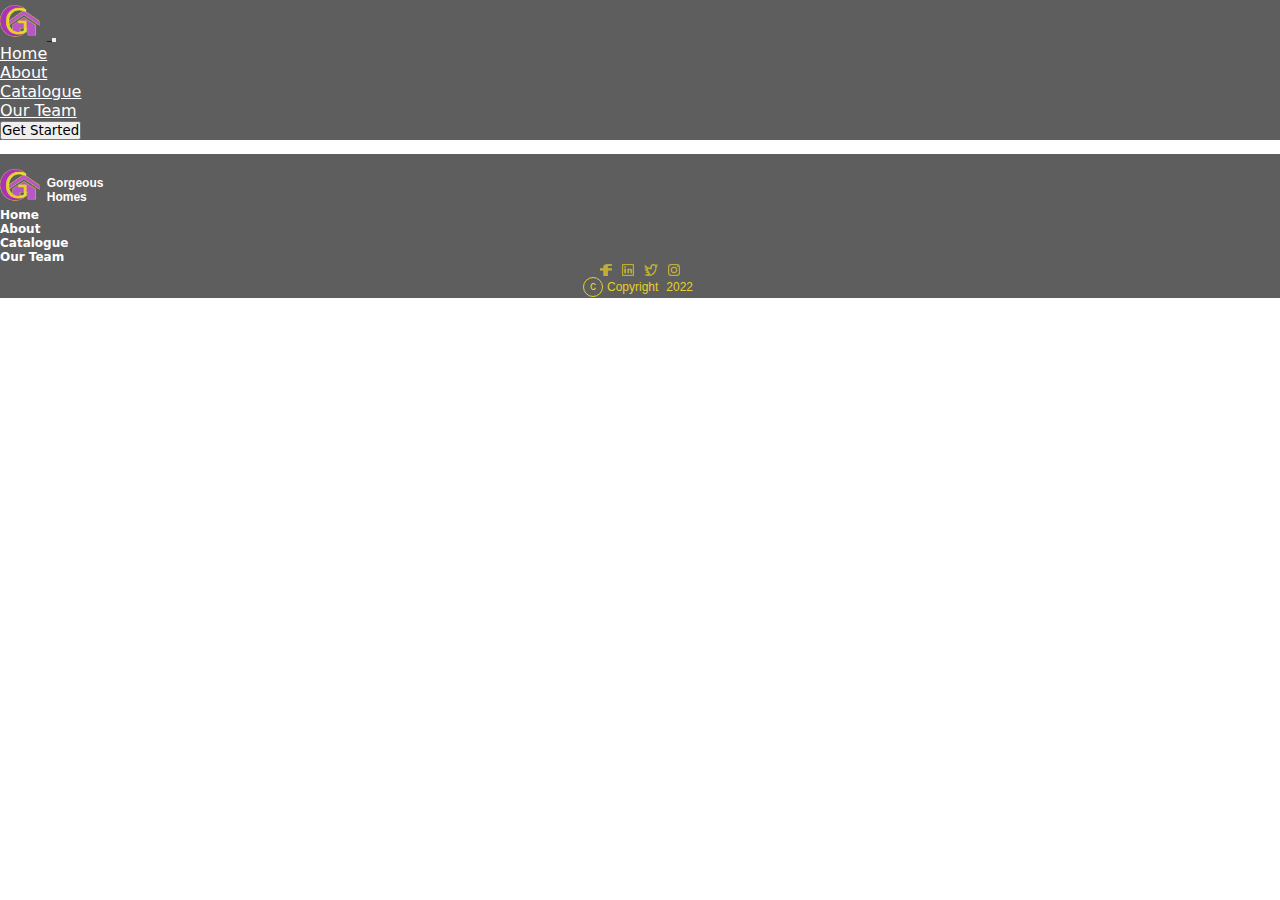
==== about.html @ a703b862 "Week 10 task is all about building a functional responsive website wit Bootstrap" ====
<!DOCTYPE html>
<html lang="en">
<head>
    <meta charset="UTF-8">
    <meta http-equiv="X-UA-Compatible" content="IE=edge">
    <meta name="viewport" content="width=device-width, initial-scale=1.0">
    <title>About Us Page</title>
    <link rel="shortcut icon" href="./images/My logo1.png" type="image/x-icon">
    <link href="https://cdn.jsdelivr.net/npm/bootstrap@5.2.2/dist/css/bootstrap.min.css" 
    rel="stylesheet" integrity="sha384-Zenh87qX5JnK2Jl0vWa8Ck2rdkQ2Bzep5IDxbcnCeuOxjzrPF/et3URy9Bv1WTRi" 
    crossorigin="anonymous">
    <link rel="stylesheet" href="style.css">
</head>
<body>

    <nav class="navbar navbar-expand-md fixed-top">
        <div class="container-fluid">
            <a class="navbar-brand" href="./index.html">
                <img src="./images/My logo1.png" alt="Website Logo">
            </a>
            <button class="navbar-toggler" type="button" data-bs-toggle="collapse" data-bs-target="#navbarMenu" aria-controls="navbarMenu" aria-expanded="false" aria-label="Toggle navigation">
                <span class="navbar-toggler-icon"></span>
            </button>
    
            <div class="collapse navbar-collapse text-center " id="navbarMenu">
                <ul class=" nav navbar-nav justify-content-center mx-auto ">
                    <li class="nav-item">
                        <a class="nav-link" data-value="home" href="./index.html">Home</a>
                    </li>
                    <li class="nav-item">
                        <a class="nav-link active" aria-current="page" data-value="about" href="./about.html">About</a>
                    </li>
                    <li class="nav-item">
                        <a class="nav-link" data-value="catalogue" href="./catalogue.html">Catalogue</a>
                    </li>
                    <li class="nav-item">
                        <a class="nav-link" data-value="team" href="./team.html">Our Team</a>
                    </li>
                </ul>
                <button class="btn btn-md btn-primary">Get Started</button>
            </div>
        </div>
    </nav>
    


    <footer class="container-fluid">
        <div class="row text-center">
            <div class="col-lg-1 mt-1">
                <a class="navbar-brand" href="./index.html" id="footer-logo">
                    <img src="./images/My logo1.png" alt="Website Logo">
                    <span>Gorgeous Homes</span>
                </a>
            </div>
            <div class="col-lg-4 col-sm-6 mt-1">
                <h6 class="footer-link"><a href="./index.html">Home</a></h6>
                <h6 class="footer-link"><a href="./about.html">About</a></h6>
            </div>
            <div class="col-lg-4 col-sm-6 mt-1">
                <h6 class="footer-link"><a href="./catalogue.html">Catalogue</a></h6>
                <h6 class="footer-link"><a href="./team.html">Our Team</a></h6>
            </div>
            <div class="col-lg-3 social-icons mt-1">
                <img src="./images/Vector.png" alt="Facebook-logo" href="#">
                <img src="./images/Vector-2.png" alt="Linkedin-logo" href="#">
                <img src="./images/Vector-1.png" alt="Twitter-logo" href="#">
                <img src="./images/Vector-4.png" alt="Instagram-logo" href="#">
            </div>
        </div>
        <div class="copyright mt-2">
            <div id="copy-logo">
                <span>c</span>
            </div>
            <span>Copyright</span>
            <span>2022</span>
        </div>
    </footer>

    <script src="https://cdn.jsdelivr.net/npm/bootstrap@5.2.2/dist/js/bootstrap.bundle.min.js" 
        integrity="sha384-OERcA2EqjJCMA+/3y+gxIOqMEjwtxJY7qPCqsdltbNJuaOe923+mo//f6V8Qbsw3" 
        crossorigin="anonymous">
    </script>
    <script type="text/javascript" src="./main.js"></script>
</body>
</html>
---- style.css ----
* {
    margin: 0;
    padding: 0;
    box-sizing: border-box;
    font-family: system-ui, -apple-system, BlinkMacSystemFont, 'Segoe UI', Roboto, Oxygen, Ubuntu, Cantarell, 'Open Sans', 'Helvetica Neue', sans-serif;
}

.header {
    background-image: url('./images/Home1.jpeg');
    background-attachment: fixed;
    background-position: cover;
    background-size: cover;
    height: 375px;
}

.overlay{
    position: absolute;
    height: 100%;
    width: 100%;
    left: 0;
    top: 0;
    background: rgba(244, 244, 244, 0.65);
}

#carouselImageCaptions {
    margin-top: 65px;
}

.carousel-item img {
    margin-top: 18px;
    width: 320px;
    height: 340px;
} 
.navbar-brand img {
    height: 40px;
    margin-left: -8px;
    cursor: pointer;
}

.navbar {
    background: #424242d9;
}

.nav-link {
    color: #fff;
    font-size: 16px;
    font-weight: 500;
    cursor: pointer;
}

.nav-link :hover,
.nav-item :hover {
    background: #E5D129;
    color: #B856C7E5;
    border-radius: 6px;
}

.top-btn {
    font-weight: 600;
    transition: width 3s;
    transition-delay: 2s;
}

.top-btn:hover {
    background: #fff;
    color: blue;
    width: 100px;
}

.home-infoContainer {
    margin-top: 30px;
}

.carousel-caption h5 {
    font-size: 16px;
    text-transform: capitalize;
    margin-top: 10px;
}

.col-infoSection {
   display: grid;
}

.home-infoImage {
    display: block;
    width: 100%;
    height: 100%;
    align-items: center;
    justify-content: center;
}

source[srcset^="./images/"] {
    max-width: 100% ;
    height: 100%;
    margin: auto 0;
    object-fit: cover; 
    object-position: center;
    border-radius: 6px;
}


.home-infoHeading span {
    font-style: italic;
    -webkit-text-stroke: 1px #B856C7;
    -webkit-text-fill-color: #fff;
}

.home-infoText {
    width: 70%;
    margin: auto;
    font-size: 16px;
    font-weight: 500;
    opacity: .8;
}

.home-infoBtn {
    width: 50%;
    margin: auto;
    background: #B856C7E5;
    border-color: #B856C7E5;
    font-weight: 500;
}

.home-image {
    margin-top: 15px;
}

#expect-section {
    background-image: linear-gradient(#b856c7aa 40%, #42424278 60%);
    margin-top: 30px;
    padding-bottom: 15px;
    padding-top: 15px;
}

.expect-card {
    margin-top: 15px;
    transition: width 5s;
    transition-delay: 1s;
}

.expect-card:hover {
    width: 250px;
    cursor: pointer;
}
.card-body > img {
    height: 70px;
    margin-top: 10px;
}

.cardBtn {
    background: transparent;
    color: #B856C7;
    border-color: #B856C7E5;
    font-weight: 500;
}

.cardBtn:hover {
    background: #B856C7E5;
    border-color: #B856C7E5;
    color: #fff;
}

.loan-section {
    margin-top: 30px;
}

.loanImage-section img {
    width: 100%;
    height: 100%;
}

.loan-info {
    display: flex;
    justify-content: center;
    align-items: center;
}

footer {
    background: #424242d9;
    margin-top: 14px;
}

#footer-logo {
    position: relative;
}

#footer-logo span {
    position: absolute;
    font-family: 'Segoe UI', Tahoma, Geneva, Verdana, sans-serif;
    font-size: 12px;
    font-weight: 600;
    color: #fff;
    margin-top: 12px;
}

.row {
    padding-top: 10px;
}

.footer-link {
    font-family: 'Segoe UI', Tahoma, Geneva, Verdana, sans-serif;
    font-size: 12px;
    font-weight: 600;
}

.footer-link:hover {
    transform: rotate(-12deg);
}

.footer-link a {
    text-decoration: none;
    color: #fff;
}

.footer-link a:hover {
    color: #E5D129 !important;
}

.social-icons {
    display: flex;
    justify-content: center;
    align-items: center;
}
.social-icons img {
    height: 12px;
    margin: auto 5px;
    opacity: .7;
}

.copyright {
    display: flex;
    justify-content: center;
    align-items: center;
}

.copyright span {
    font-family: 'Segoe UI', Tahoma, Geneva, Verdana, sans-serif;
    font-size: 12px;
    font-weight: 450;
    color: #E5D129;
    padding: 4px;
}

#copy-logo {
    width: 20px;
    height: 20px;
    display: flex;
    justify-content: center;
    align-items: center;
    border: 1px solid #E5D129;
    border-radius: 50%;
}

#copy-logo span {
    font-family: 'Segoe UI', Tahoma, Geneva, Verdana, sans-serif;
    font-weight: 500;
    margin-top: -2px;
}



@media only screen and (min-width:780px) {
    .header {
        background-image: url('./images/Home1.jpeg');
        background-attachment: fixed;
        background-position: cover;
        background-size: cover;
        height: 500px;
    }

    .overlay{
        position: absolute;
        height: 98%;
        width: 100%;
        left: 0;
        top: 0;
        background: rgba(244, 244, 244, 0.65);
    }
    
    #carouselImageCaptions {
        margin-top: 65px;
    }
    
    .carousel-item img {
        margin-top: 50px;
        width: 550px;
        height: 400px;
    }
    
    .home-infoSection {
        display: flex;
        justify-content: center;
        align-items: center;
    }

    .home-infoHeading {
        width: 90%;
        margin: auto;
        font-family: 'Lucida Sans', 'Lucida Sans Regular', 'Lucida Grande', 'Lucida Sans Unicode', Geneva, Verdana, sans-serif;
        font-size: 28px;
        font-weight: 600;
        color: #B856C7E5;
    }

    .home-infoText {
        width: 50%;
        margin: auto;
        font-family: system-ui, -apple-system, BlinkMacSystemFont, 'Segoe UI', Roboto, Oxygen, Ubuntu, Cantarell, 'Open Sans', 'Helvetica Neue', sans-serif;
        font-size: 16px;
        font-weight: 500;
        opacity: .8;
    }

    .home-infoBtn {
        width: 24%;
        margin: auto;
        background: #B856C7E5;
        border-color: #B856C7E5;
        font-family: system-ui, -apple-system, BlinkMacSystemFont, 'Segoe UI', Roboto, Oxygen, Ubuntu, Cantarell, 'Open Sans', 'Helvetica Neue', sans-serif;
        font-weight: 500;
    }

    .home-image {
        margin-top: 0;
    }

    #expect-section {
        margin-top: 30px;
        padding-bottom: 15px;
        padding-top: 15px;
    }
}
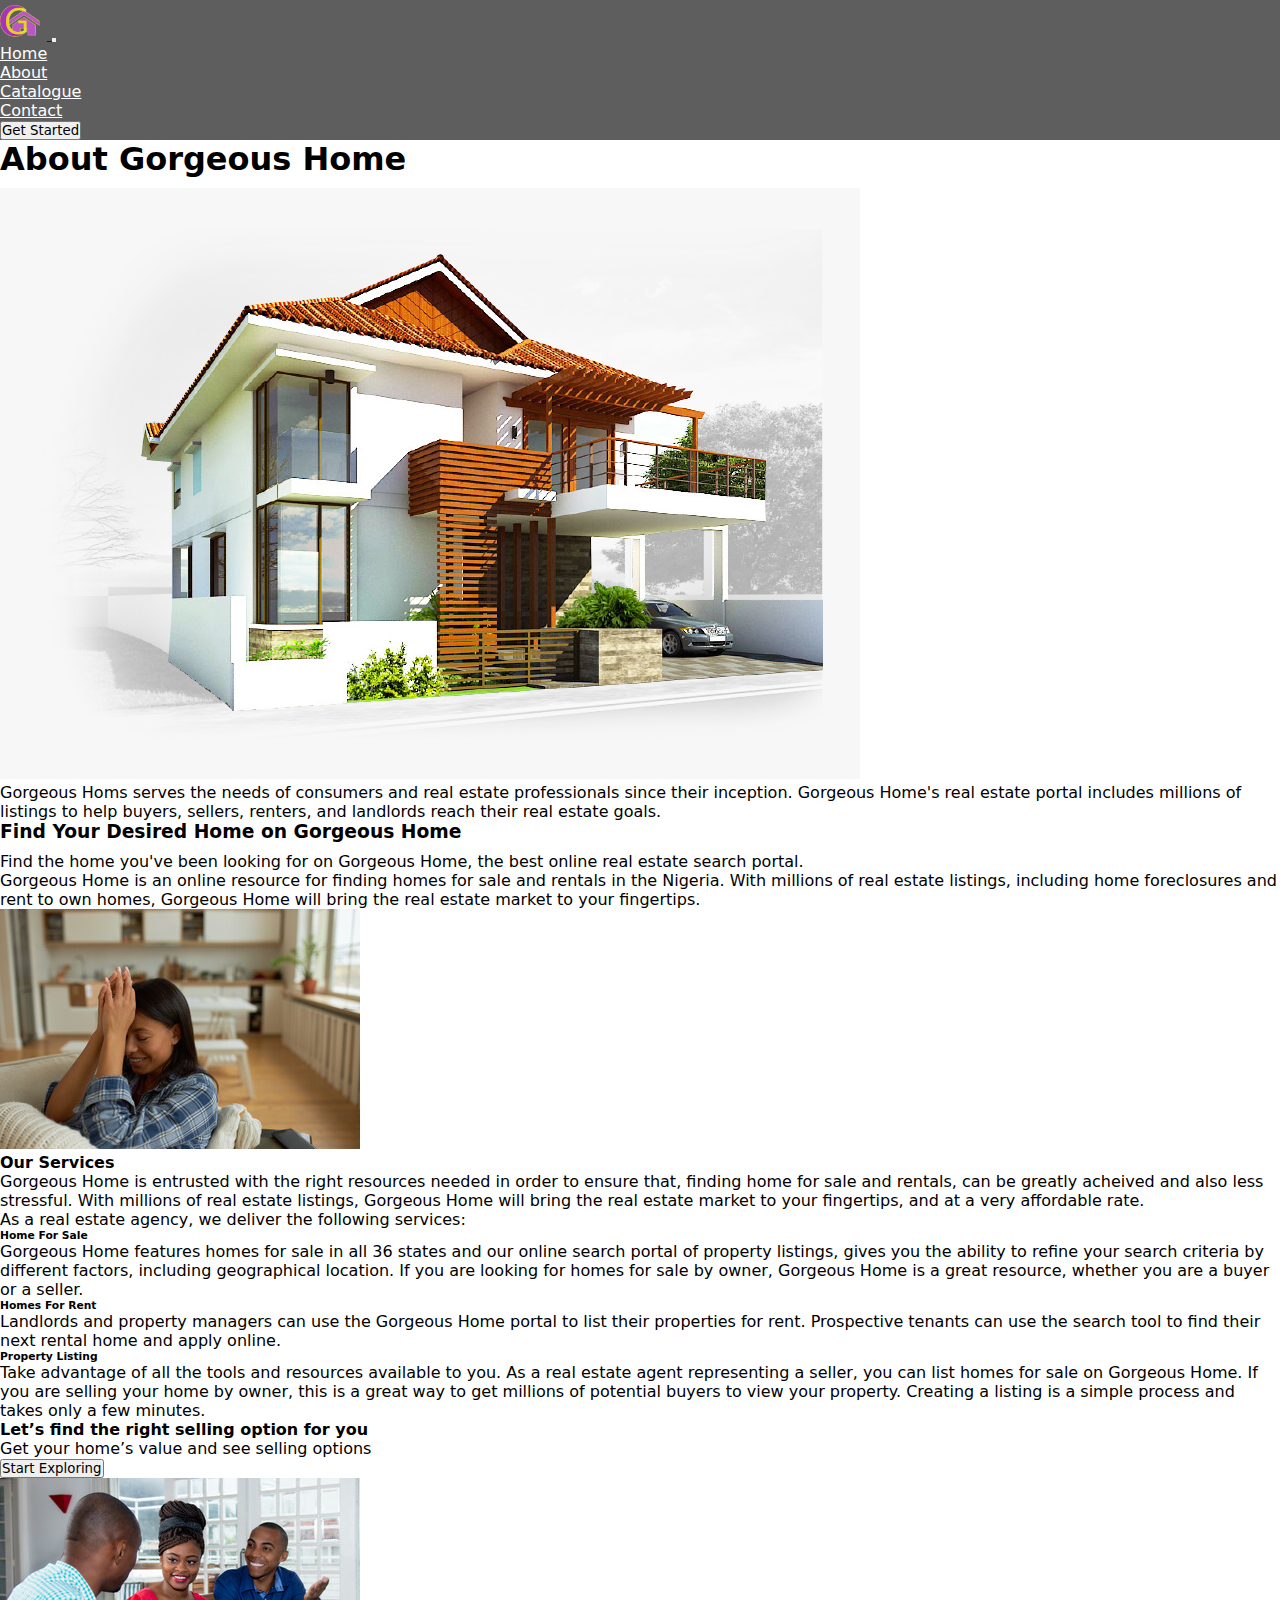
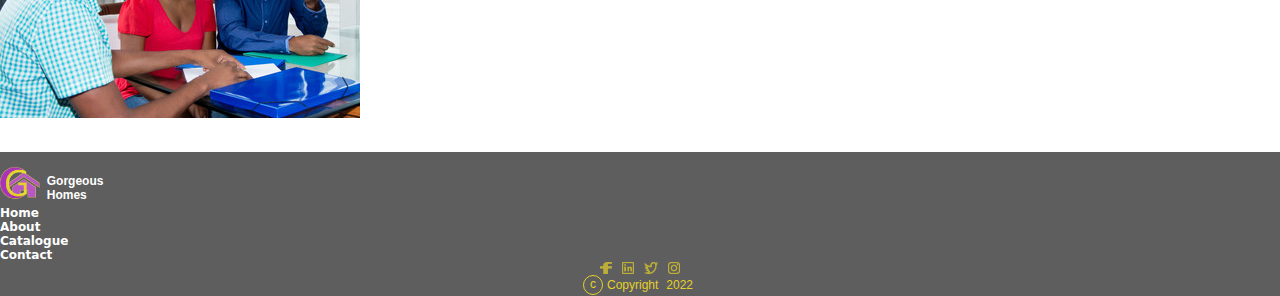
==== commit 5d2b5343: "updated catalogue file" ====
--- a/about.html
+++ b/about.html
@@ -34,7 +34,7 @@
                         <a class="nav-link" data-value="catalogue" href="./catalogue.html">Catalogue</a>
                     </li>
                     <li class="nav-item">
-                        <a class="nav-link" data-value="team" href="./team.html">Our Team</a>
+                        <a class="nav-link" data-value="contact" href="./contact.html">Contact</a>
                     </li>
                 </ul>
                 <button class="btn btn-md btn-primary">Get Started</button>
@@ -42,8 +42,94 @@
         </div>
     </nav>
     
+    <!---------------------------------------------------Aboout Info Section-------------------------->
 
 
+    <section class="container">
+        <h1 class="about-head">About Gorgeous Home</h1>
+        <div class="row">
+            <div class="col-md-7 about-image">
+                <img src="./images/House7.png" alt="A beautiful one storey building">
+            </div>
+            <div class="col-md-5">
+                <p class="about-textInfo">
+                    Gorgeous Homs serves the needs of consumers and real estate professionals since their inception. Gorgeous Home's real estate portal includes millions of listings to help buyers, sellers, renters, and landlords reach their real estate goals.
+                </p>
+            </div>
+        </div>
+    </section>
+    <article class="container-fluid">
+        <h3>Find Your Desired Home on Gorgeous Home</h3>
+        <div class="row">
+            <div class="col-md-6">
+                <p>
+                    Find the home you've been looking for on Gorgeous Home, the best online real estate search portal. <br>
+                    Gorgeous Home is an online resource for finding homes for sale and rentals in the Nigeria. 
+                    With millions of real estate listings, including home foreclosures and rent to own homes, 
+                    Gorgeous Home will bring the real estate market to your fingertips.
+                </p>
+            </div>
+            <div class="col-md-6">
+                <picture>
+                    <img src="./images/House11.jpg" alt=" Image of a sitting room">
+                </picture>
+            </div>
+        </div>
+    </article>
+
+    <!-----------------------------------------------------Service Section------------------->
+
+    <div class="service">
+        <h4>Our Services</h4>
+        <p>
+            Gorgeous Home is entrusted with the right resources needed in order to ensure that,
+            finding home for sale and rentals, can be greatly acheived and also less stressful.
+            With millions of real estate listings, Gorgeous Home will bring the real estate market to your fingertips, 
+            and at a very affordable rate. <br>
+
+            As a real estate agency, we deliver the following services:
+        </p>
+        <div class="service-type">
+            <div class="forSale">
+                <h6>Home For Sale</h6>
+                <p>
+                    Gorgeous Home features homes for sale in all 36 states and our online search portal of property listings, 
+                    gives you the ability to refine your search criteria by different factors, including geographical location. 
+                    If you are looking for homes for sale by owner, Gorgeous Home is a great resource, whether you are a buyer or a seller.
+                </p>
+            </div>
+            <div class="forRent">
+                <h6>Homes For Rent</h6>
+                <p>
+                    Landlords and property managers can use the Gorgeous Home portal to list their properties for rent. 
+                    Prospective tenants can use the search tool to find their next rental home and apply online.
+                </p>
+            </div>
+            <div class="list-property">
+                <h6>Property Listing</h6>
+                <p>
+                    Take advantage of all the tools and resources available to you. 
+                    As a real estate agent representing a seller, you can list homes for sale on Gorgeous Home. 
+                    If you are selling your home by owner, this is a great way to get millions of potential buyers to view your property. 
+                    Creating a listing is a simple process and takes only a few minutes.
+                </p>
+            </div>
+        </div>
+    </div>
+
+    <!---------------------------------------Selling Option Section------------------>
+
+
+    <div class="container">
+        <div class="selling-info">
+            <h4>Let’s find the right selling option for you</h4>
+            <span>Get your home’s value and see selling options</span> <br>
+            <button class="btn btn-primary">Start Exploring</button>
+        </div>
+        <div class="selling-image">
+            <img src="./images/own a house.jpg" alt="Image of people discussing">
+        </div>
+    </div>
     <footer class="container-fluid">
         <div class="row text-center">
             <div class="col-lg-1 mt-1">
@@ -58,7 +144,7 @@
             </div>
             <div class="col-lg-4 col-sm-6 mt-1">
                 <h6 class="footer-link"><a href="./catalogue.html">Catalogue</a></h6>
-                <h6 class="footer-link"><a href="./team.html">Our Team</a></h6>
+                <h6 class="footer-link"><a href="./contact.html">Contact</a></h6>
             </div>
             <div class="col-lg-3 social-icons mt-1">
                 <img src="./images/Vector.png" alt="Facebook-logo" href="#">
@@ -80,6 +166,5 @@
         integrity="sha384-OERcA2EqjJCMA+/3y+gxIOqMEjwtxJY7qPCqsdltbNJuaOe923+mo//f6V8Qbsw3" 
         crossorigin="anonymous">
     </script>
-    <script type="text/javascript" src="./main.js"></script>
 </body>
 </html>--- a/style.css
+++ b/style.css
@@ -6,6 +6,7 @@
 }
 
 .header {
+    position: relative;
     background-image: url('./images/Home1.jpeg');
     background-attachment: fixed;
     background-position: cover;
@@ -77,10 +78,6 @@
     margin-top: 10px;
 }
 
-.col-infoSection {
-   display: grid;
-}
-
 .home-infoImage {
     display: block;
     width: 100%;
@@ -173,11 +170,39 @@
     display: flex;
     justify-content: center;
     align-items: center;
+    margin-top: 15px;
+}
+
+.home-loanInfo {
+    margin: auto 30px;
+}
+
+.loanBtn {
+    background: #B856C7E5;
+    border-color: #B856C7E5;
+    font-weight: 500;
+}
+
+
+.apartment {
+    font-size: 13px;
+    text-align: left;
+    margin-top: 5px;
+}
+
+.price {
+    font-size: 13px;
+    margin-top:5px;
+}
+
+.location {
+    font-size: 12px;
+    margin-top: -12px;
 }
 
 footer {
     background: #424242d9;
-    margin-top: 14px;
+    margin-top: 30px;
 }
 
 #footer-logo {
@@ -258,35 +283,105 @@
 }
 
 
-
-@media only screen and (min-width:780px) {
-    .header {
-        background-image: url('./images/Home1.jpeg');
-        background-attachment: fixed;
-        background-position: cover;
-        background-size: cover;
-        height: 500px;
-    }
-
-    .overlay{
-        position: absolute;
-        height: 98%;
-        width: 100%;
-        left: 0;
-        top: 0;
-        background: rgba(244, 244, 244, 0.65);
-    }
+/* ------------------------Catalogue CSS----------------------------------------*/
+
+@media screen and (max-width: 567px) {
+    .cat-card:not(:first-child) {
+        display: none;
+    }
+}
+
+
+.search-section {
+    position: relative;
+    background-image: url('./images/kitchen.jpg');
+    background-attachment: fixed;
+    background-position: cover;
+    background-size: cover;
+    height: 370px;
+}
+
+form {
+    position: absolute;
+    top: 50%;
+    left: 50%;
+    width: 90%;
+    transform: translate(-50%, -50%);
+}
+
+form > input {
+    width: 100%;
+    height: 36px;
+    text-align: center;
+    border: none;
+    border-radius: 8px;
+}
+
+form img {
+    position: absolute;
+    height: 14px;
+    right: 15px;
+    top: 12px;
+    opacity: .4;
+}
+
+.available-section {
+    margin-top: 20px;
+}
+.card-image {
+    display: flex;
+    justify-content: center;
+    align-items: center;
+}
+
+.card-image img {
+    max-width: 100%;
+    max-height: 100%;
+    object-fit: cover;
+}
+
+.rental-section {
+    margin: auto 20px;
+    margin-top: 20px;
+}
+
+.rent-cardWhole {
+    border: 2px solid rgba(128, 128, 128, 0.336);
+    border-radius: 15px;
+    margin-top: 10px;
+}
+
+.higher-rental,
+.lower-rental {
+    margin-top: -5px;
+}
+
+.rent-card {
+    width: 100%;
+    display: grid;
+    justify-content: center;
+    align-items: center;
+}
+
+
+.rent-image img {
+    width: 100%;
+    height: auto;
+    object-fit: cover;
+}
+
+@media only screen and (min-width:576px) {
     
     #carouselImageCaptions {
         margin-top: 65px;
     }
     
     .carousel-item img {
-        margin-top: 50px;
-        width: 550px;
-        height: 400px;
-    }
-    
+        margin-top: 13px;
+        width: 450px;
+        height: 350px;
+    }
+
     .home-infoSection {
         display: flex;
         justify-content: center;
@@ -321,7 +416,7 @@
     }
 
     .home-image {
-        margin-top: 0;
+        margin-top: 20px;
     }
 
     #expect-section {
@@ -329,5 +424,204 @@
         padding-bottom: 15px;
         padding-top: 15px;
     }
-}
-
+
+    .loan-info {
+        display: flex;
+        justify-content: center;
+        align-items: center;
+        margin-top: 20px;
+    }
+
+    .card-wrapper {
+        display: flex;
+    }
+    
+    .cat-card{
+        margin: 0.5em;
+        width: calc(100/3);
+    }
+
+    form > input {
+        width: 100%;
+        height: 42px;
+        text-align: center;
+        border: none;
+        border-radius: 8px;
+    }
+    
+    form img {
+        position: absolute;
+        height: 14px;
+        right: 20px;
+        top: 15px;
+        opacity: .4;
+    }
+
+    .apartment {
+        font-size: 13px;
+        text-align: center;
+    }
+
+    .price {
+        font-size: 13px;
+        text-align: center;
+    }
+
+    .location {
+        font-size: 12px;
+        text-align: center;
+    }
+
+}
+
+@media only screen and (min-width:768px) {
+    
+    #carouselImageCaptions {
+        margin-top: 65px;
+    }
+    
+    .carousel-item img {
+        margin-top: 18px;
+        width: 550px;
+        height: 340px;
+    }
+    
+    .home-infoSection {
+        display: flex;
+        justify-content: center;
+        align-items: center;
+    }
+
+    .home-infoHeading {
+        width: 100%;
+        margin: auto;
+        font-family: 'Lucida Sans', 'Lucida Sans Regular', 'Lucida Grande', 'Lucida Sans Unicode', Geneva, Verdana, sans-serif;
+        font-size: 24px;
+        font-weight: 600;
+        color: #B856C7E5;
+    }
+
+    .home-infoText {
+        width: 70%;
+        margin: auto;
+        font-family: system-ui, -apple-system, BlinkMacSystemFont, 'Segoe UI', Roboto, Oxygen, Ubuntu, Cantarell, 'Open Sans', 'Helvetica Neue', sans-serif;
+        font-size: 16px;
+        font-weight: 500;
+        opacity: .8;
+    }
+
+    .home-infoBtn {
+        width: 50%;
+        margin: auto;
+        background: #B856C7E5;
+        border-color: #B856C7E5;
+        font-family: system-ui, -apple-system, BlinkMacSystemFont, 'Segoe UI', Roboto, Oxygen, Ubuntu, Cantarell, 'Open Sans', 'Helvetica Neue', sans-serif;
+        font-weight: 500;
+    }
+
+    .home-image {
+        margin-top: 0;
+    }
+
+    #expect-section {
+        margin-top: 30px;
+        padding-bottom: 15px;
+        padding-top: 15px;
+    }
+
+    .home-loanInfo {
+        margin: auto 50px;
+    }
+
+    .loan-info {
+        display: flex;
+        justify-content: center;
+        align-items: center;
+        margin-top: 0px;
+    }
+
+    form > input {
+        width: 100%;
+        height: 50px;
+        text-align: center;
+        border: none;
+        border-radius: 8px;
+    }
+    
+    form img {
+        position: absolute;
+        height: 14px;
+        right: 35px;
+        top: 20px;
+        opacity: .4;
+    }
+
+    .rent-card {
+        width: 100%;
+        display: flex;
+        justify-content: center;
+        align-items: center;
+    }
+
+}
+
+@media only screen and (min-width:1024px) {
+    .home-infoHeading {
+        width: 70%;
+        margin: auto;
+        font-family: 'Lucida Sans', 'Lucida Sans Regular', 'Lucida Grande', 'Lucida Sans Unicode', Geneva, Verdana, sans-serif;
+        font-size: 28px;
+        font-weight: 600;
+        color: #B856C7E5;
+    }
+
+    .home-infoText {
+        width: 50%;
+        margin: auto;
+        font-family: system-ui, -apple-system, BlinkMacSystemFont, 'Segoe UI', Roboto, Oxygen, Ubuntu, Cantarell, 'Open Sans', 'Helvetica Neue', sans-serif;
+        font-size: 16px;
+        font-weight: 500;
+        opacity: .8;
+    }
+
+    .home-infoBtn {
+        width: 25%;
+        margin: auto;
+        background: #B856C7E5;
+        border-color: #B856C7E5;
+        font-family: system-ui, -apple-system, BlinkMacSystemFont, 'Segoe UI', Roboto, Oxygen, Ubuntu, Cantarell, 'Open Sans', 'Helvetica Neue', sans-serif;
+        font-weight: 500;
+    }
+
+    
+}
+
+@media only screen and (min-width:1440px) {
+    .home-infoHeading {
+        width: 60%;
+        margin: auto;
+        font-family: 'Lucida Sans', 'Lucida Sans Regular', 'Lucida Grande', 'Lucida Sans Unicode', Geneva, Verdana, sans-serif;
+        font-size: 28px;
+        font-weight: 600;
+        color: #B856C7E5;
+    }
+
+    .home-infoText {
+        width: 40%;
+        margin: auto;
+        font-family: system-ui, -apple-system, BlinkMacSystemFont, 'Segoe UI', Roboto, Oxygen, Ubuntu, Cantarell, 'Open Sans', 'Helvetica Neue', sans-serif;
+        font-size: 16px;
+        font-weight: 500;
+        opacity: .8;
+    }
+
+    .home-infoBtn {
+        width: 25%;
+        margin: auto;
+        background: #B856C7E5;
+        border-color: #B856C7E5;
+        font-family: system-ui, -apple-system, BlinkMacSystemFont, 'Segoe UI', Roboto, Oxygen, Ubuntu, Cantarell, 'Open Sans', 'Helvetica Neue', sans-serif;
+        font-weight: 500;
+    }
+}
+
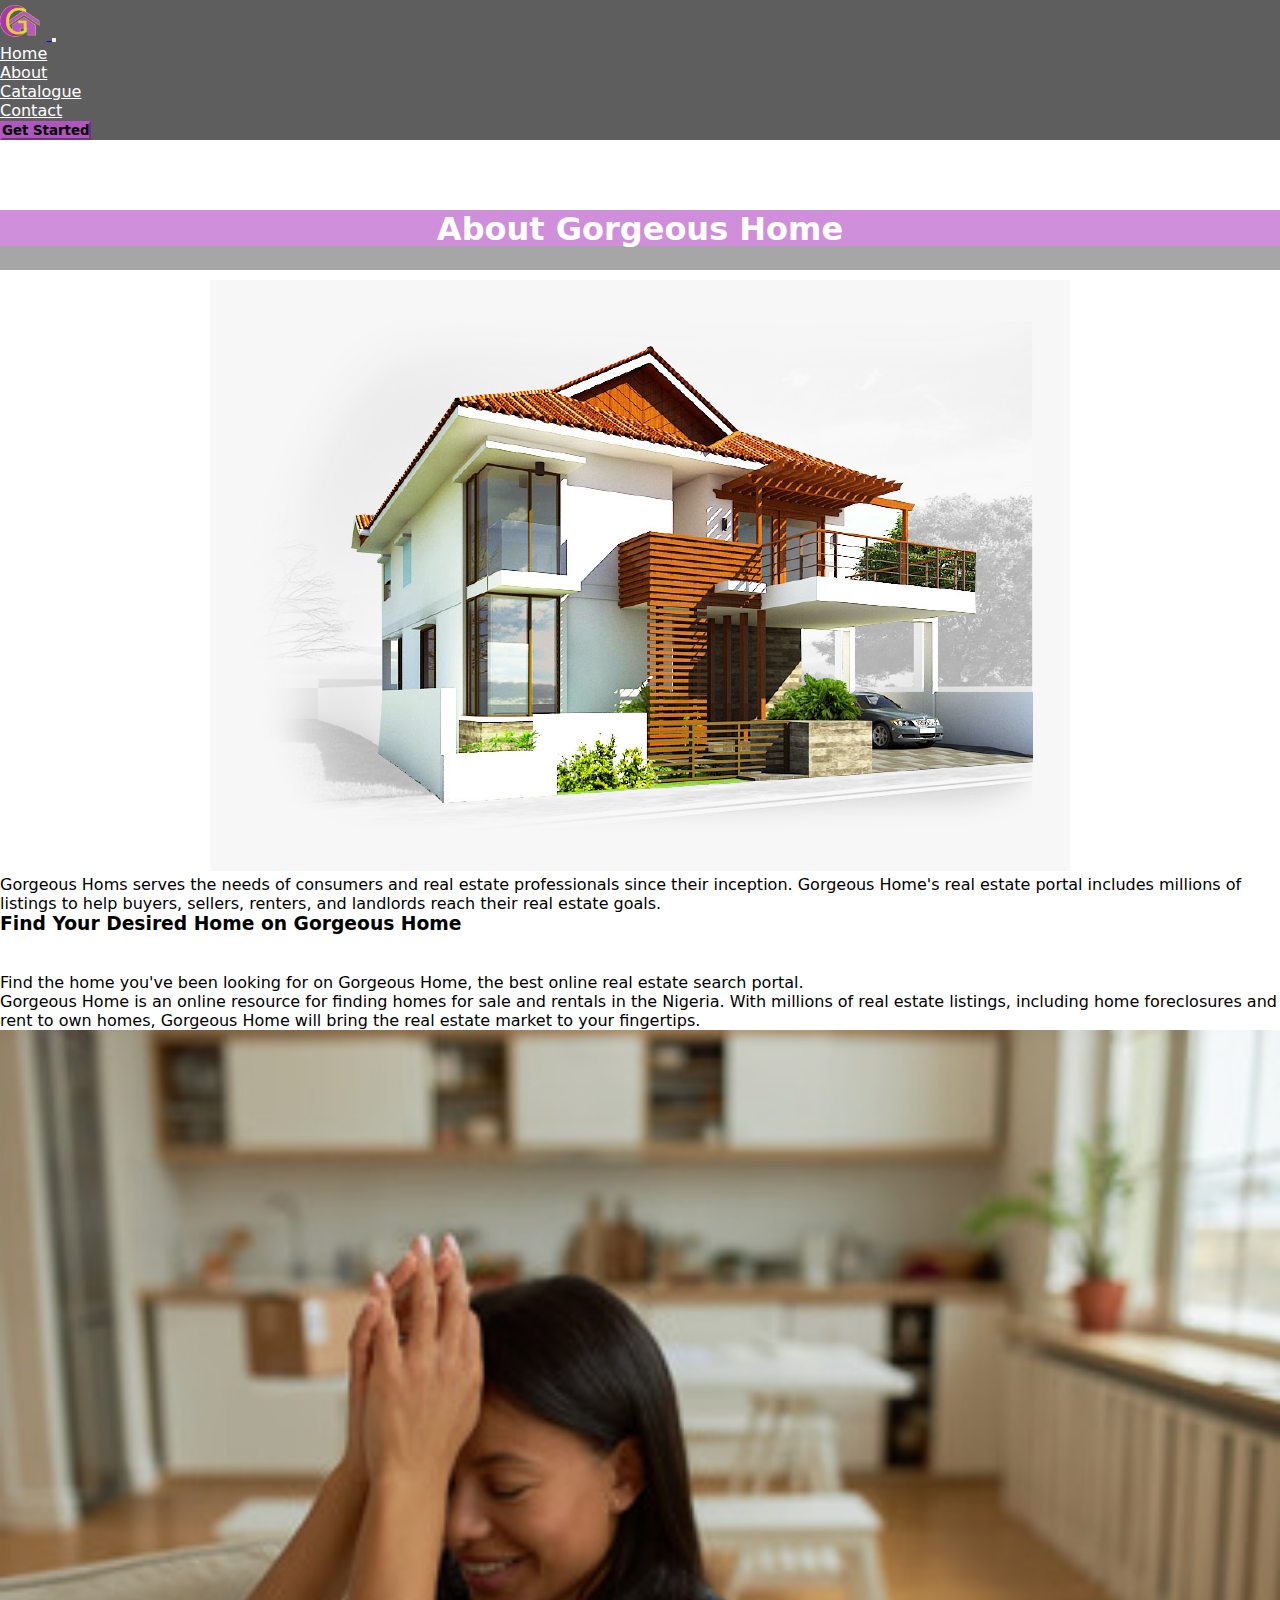
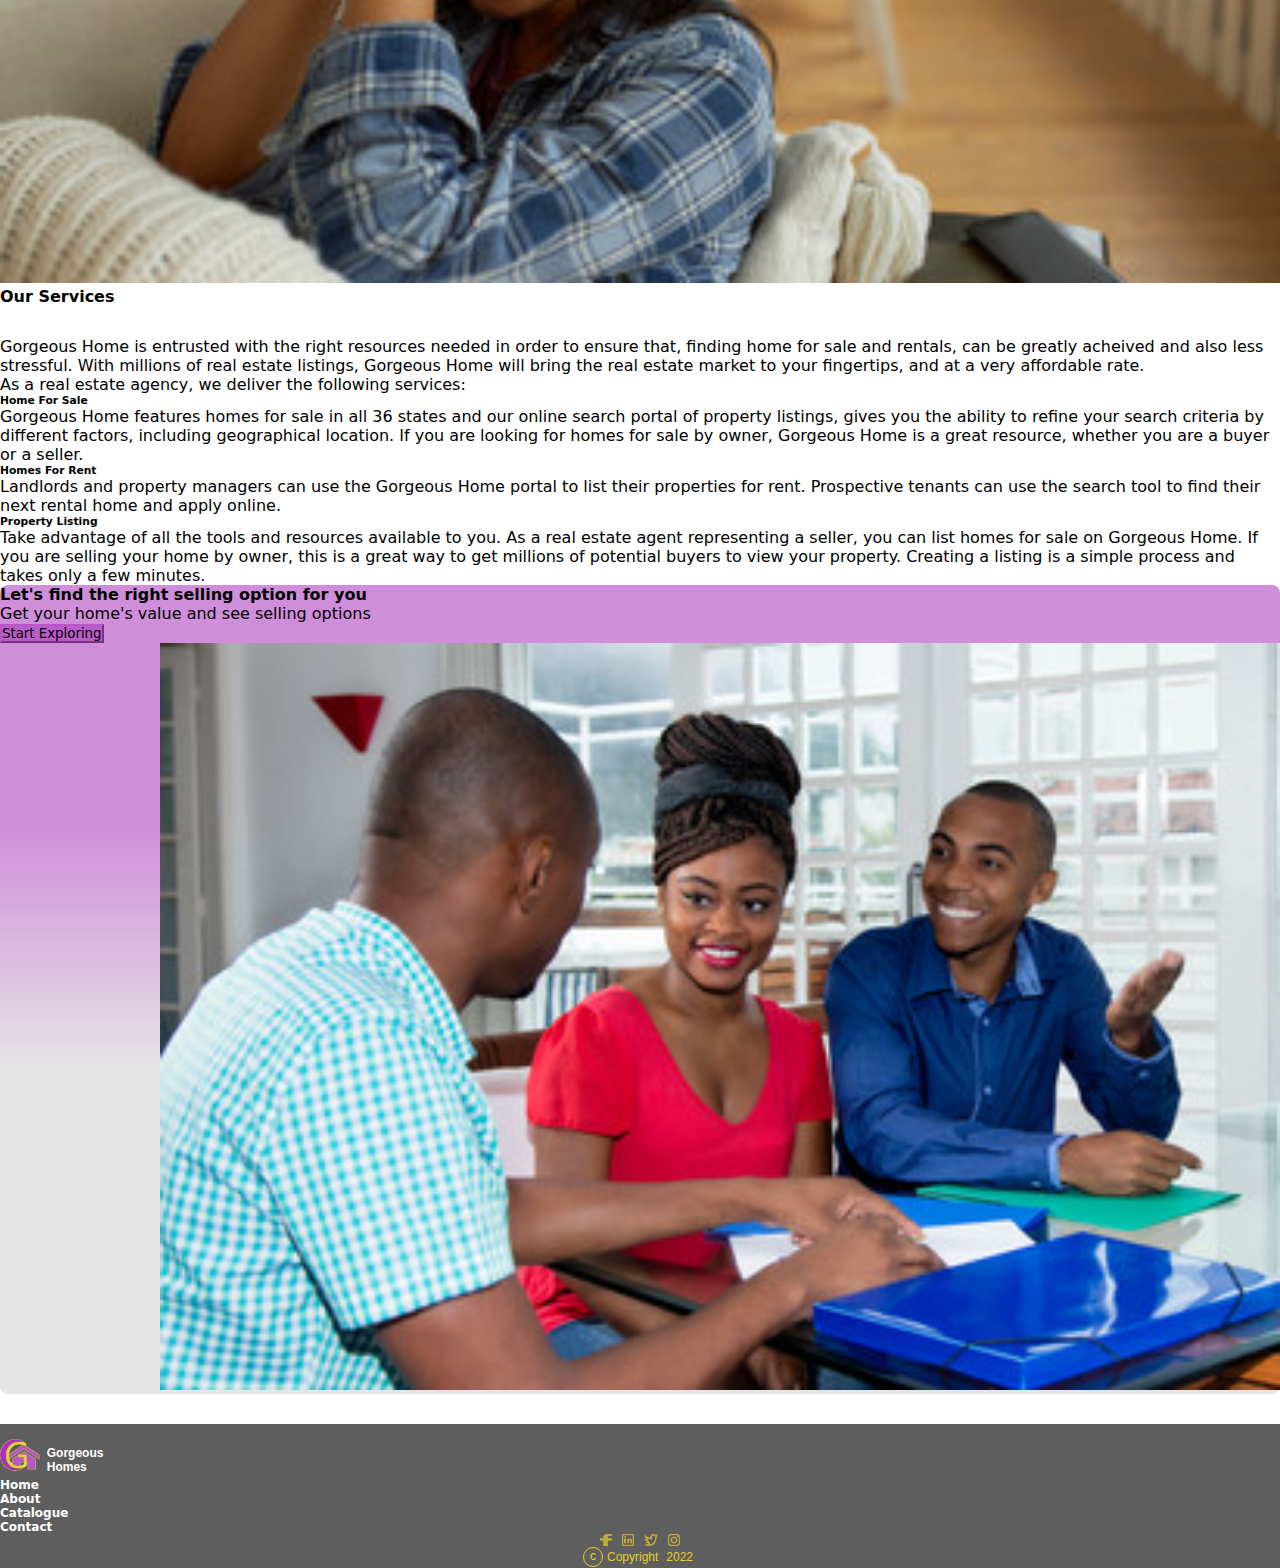
==== commit 49e6e7dc: "Updated responsivness of About and Catalogue pages" ====
--- a/about.html
+++ b/about.html
@@ -37,7 +37,7 @@
                         <a class="nav-link" data-value="contact" href="./contact.html">Contact</a>
                     </li>
                 </ul>
-                <button class="btn btn-md btn-primary">Get Started</button>
+                <button class="btn btn-md btn-primary top-btn">Get Started</button>
             </div>
         </div>
     </nav>
@@ -45,23 +45,25 @@
     <!---------------------------------------------------Aboout Info Section-------------------------->
 
 
-    <section class="container">
+    <section class="container about-main pt-4 text-center justify-content-center">
         <h1 class="about-head">About Gorgeous Home</h1>
-        <div class="row">
+        <div class="row mt-4">
             <div class="col-md-7 about-image">
-                <img src="./images/House7.png" alt="A beautiful one storey building">
+                <img src="./images/House7.png" class="img-fluid" alt="A beautiful one storey building">
             </div>
-            <div class="col-md-5">
-                <p class="about-textInfo">
+            <div class="col-md-5 about-text">
+                <p class="about-textInfo p-2 text-start">
                     Gorgeous Homs serves the needs of consumers and real estate professionals since their inception. Gorgeous Home's real estate portal includes millions of listings to help buyers, sellers, renters, and landlords reach their real estate goals.
                 </p>
             </div>
         </div>
     </section>
-    <article class="container-fluid">
-        <h3>Find Your Desired Home on Gorgeous Home</h3>
+
+
+    <article class="container-fluid mt-4 pt-3 text-center">
+        <h3 class="text-center bg-light p-2 find-heading">Find Your Desired Home on Gorgeous Home</h3>
         <div class="row">
-            <div class="col-md-6">
+            <div class="col-md-6 desire-text">
                 <p>
                     Find the home you've been looking for on Gorgeous Home, the best online real estate search portal. <br>
                     Gorgeous Home is an online resource for finding homes for sale and rentals in the Nigeria. 
@@ -69,8 +71,8 @@
                     Gorgeous Home will bring the real estate market to your fingertips.
                 </p>
             </div>
-            <div class="col-md-6">
-                <picture>
+            <div class="col-md-6 desire-image">
+                <picture class="about-desireImage">
                     <img src="./images/House11.jpg" alt=" Image of a sitting room">
                 </picture>
             </div>
@@ -79,8 +81,8 @@
 
     <!-----------------------------------------------------Service Section------------------->
 
-    <div class="service">
-        <h4>Our Services</h4>
+    <div class="service mt-4 container-fluid p-3">
+        <h4 class="p-2 service-heading">Our Services</h4>
         <p>
             Gorgeous Home is entrusted with the right resources needed in order to ensure that,
             finding home for sale and rentals, can be greatly acheived and also less stressful.
@@ -90,24 +92,24 @@
             As a real estate agency, we deliver the following services:
         </p>
         <div class="service-type">
-            <div class="forSale">
-                <h6>Home For Sale</h6>
-                <p>
+            <div class="forSale shadow rounded">
+                <h6 class="p-1">Home For Sale</h6>
+                <p class="p-2">
                     Gorgeous Home features homes for sale in all 36 states and our online search portal of property listings, 
                     gives you the ability to refine your search criteria by different factors, including geographical location. 
                     If you are looking for homes for sale by owner, Gorgeous Home is a great resource, whether you are a buyer or a seller.
                 </p>
             </div>
-            <div class="forRent">
-                <h6>Homes For Rent</h6>
-                <p>
+            <div class="forRent shadow rounded">
+                <h6 class="p-1">Homes For Rent</h6>
+                <p class="p-2">
                     Landlords and property managers can use the Gorgeous Home portal to list their properties for rent. 
                     Prospective tenants can use the search tool to find their next rental home and apply online.
                 </p>
             </div>
-            <div class="list-property">
-                <h6>Property Listing</h6>
-                <p>
+            <div class="list-property shadow rounded">
+                <h6 class="p-1">Property Listing</h6>
+                <p class="p-2">
                     Take advantage of all the tools and resources available to you. 
                     As a real estate agent representing a seller, you can list homes for sale on Gorgeous Home. 
                     If you are selling your home by owner, this is a great way to get millions of potential buyers to view your property. 
@@ -120,16 +122,21 @@
     <!---------------------------------------Selling Option Section------------------>
 
 
-    <div class="container">
+    <div class="container d-block d-sm-block d-md-flex text-center mt-4 selling-section">
         <div class="selling-info">
-            <h4>Let’s find the right selling option for you</h4>
-            <span>Get your home’s value and see selling options</span> <br>
-            <button class="btn btn-primary">Start Exploring</button>
+            <div class="sellingInfo-content p-4">
+                <h4>Let's find the right selling option for you</h4>
+                <span>Get your home's value and see selling options</span> <br>
+                <button class="btn btn-primary sellBtn mt-2">Start Exploring</button>
+            </div>
         </div>
-        <div class="selling-image">
-            <img src="./images/own a house.jpg" alt="Image of people discussing">
+        <div class="selling-image text-center">
+            <div class="sellingImage-content text-center justify-content-center">
+                <img src="./images/own a house.jpg" alt="Image of people discussing">
+            </div>
         </div>
     </div>
+
     <footer class="container-fluid">
         <div class="row text-center">
             <div class="col-lg-1 mt-1">
--- a/style.css
+++ b/style.css
@@ -58,13 +58,15 @@
 
 .top-btn {
     font-weight: 600;
+    background: #B856C7E5;
+    border-color: #B856C7E5;
     transition: width 3s;
     transition-delay: 2s;
 }
 
 .top-btn:hover {
     background: #fff;
-    color: blue;
+    color: #B856C7E5;
     width: 100px;
 }
 
@@ -177,11 +179,21 @@
     margin: auto 30px;
 }
 
-.loanBtn {
+.loanBtn, 
+.sellBtn {
     background: #B856C7E5;
     border-color: #B856C7E5;
     font-weight: 500;
 }
+.loanBtn:hover, 
+.sellBtn:hover {
+    background: #fff;
+    border-color: #B856C7E5;
+    color: #B856C7E5;
+    font-weight: 500;
+    transform: skew(23deg);
+}
+
 
 
 .apartment {
@@ -283,11 +295,70 @@
 }
 
 
+
+/*-------------------------About CSS---------------------------*/
+
+.about-main {
+   margin-top: 70px;
+   text-align: center;
+}
+
+.about-head {
+    height: 40px;
+    padding: auto 20px;
+    color: #fff;
+    background:  linear-gradient(#b856c7aa 60%, #42424278 40%);
+} 
+
+.about-text {
+    text-align: start;
+    margin: auto 0;
+}
+
+.desire-text,
+.selling-info {
+    text-align: start;
+    margin: auto 0;
+}
+
+.about-desireImage {
+    width: 100%;
+    height: 100%;
+}
+
+.about-desireImage img,
+.sellingImage-content img {
+    width: 100%;
+    height: 100%;
+    object-fit: cover;
+}
+
+.selling-image {
+    margin-top: 15px;
+}
+
+.selling-section {
+    background:  linear-gradient(#b856c7aa 30%, #42424223 60%);
+    border-radius: 8px;
+}
+
+
+
+
+
+
+
+
 /* ------------------------Catalogue CSS----------------------------------------*/
 
 @media screen and (max-width: 567px) {
     .cat-card:not(:first-child) {
         display: none;
+    }
+
+    .location,
+    .size {
+        font-size: 12px;
     }
 }
 
@@ -345,12 +416,6 @@
     margin-top: 20px;
 }
 
-.rent-cardWhole {
-    border: 2px solid rgba(128, 128, 128, 0.336);
-    border-radius: 15px;
-    margin-top: 10px;
-}
-
 .higher-rental,
 .lower-rental {
     margin-top: -5px;
@@ -363,12 +428,12 @@
     align-items: center;
 }
 
-
 .rent-image img {
     width: 100%;
     height: auto;
     object-fit: cover;
 }
+
 
 @media only screen and (min-width:576px) {
     
@@ -459,18 +524,17 @@
 
     .apartment {
         font-size: 13px;
-        text-align: center;
     }
 
     .price {
         font-size: 13px;
-        text-align: center;
-    }
-
-    .location {
+    }
+
+    .location,
+    .size {
         font-size: 12px;
-        text-align: center;
-    }
+    }
+
 
 }
 
@@ -558,10 +622,23 @@
 
     .rent-card {
         width: 100%;
-        display: flex;
-        justify-content: center;
-        align-items: center;
-    }
+    }
+
+    .rent-cardWhole {
+        margin: 0px;
+    }
+   
+    .selling-image {
+        margin-top: 0px;
+        margin-left: 20px;
+    }
+
+    .about-head {
+        height: 45px;
+        padding: auto 20px;
+        color: #fff;
+        background:  linear-gradient(#b856c7aa 60%, #42424278 40%);
+    } 
 
 }
 
@@ -593,7 +670,30 @@
         font-weight: 500;
     }
 
-    
+    .selling-image {
+        margin-top: 0px;
+        margin-left: 160px;
+    }
+
+    .sellingImage-content {
+        text-align: center;
+        width: 100%;
+        height: 100%;
+    }
+    
+    .about-head {
+        height: 60px;
+        padding: auto 20px;
+        color: #fff;
+        background:  linear-gradient(#b856c7aa 60%, #42424278 40%);
+    } 
+
+    .find-heading,
+    .service-heading {
+        height: 50px;
+        padding: auto 18px;
+    }
+
 }
 
 @media only screen and (min-width:1440px) {
@@ -623,5 +723,7 @@
         font-family: system-ui, -apple-system, BlinkMacSystemFont, 'Segoe UI', Roboto, Oxygen, Ubuntu, Cantarell, 'Open Sans', 'Helvetica Neue', sans-serif;
         font-weight: 500;
     }
-}
-
+
+
+}
+
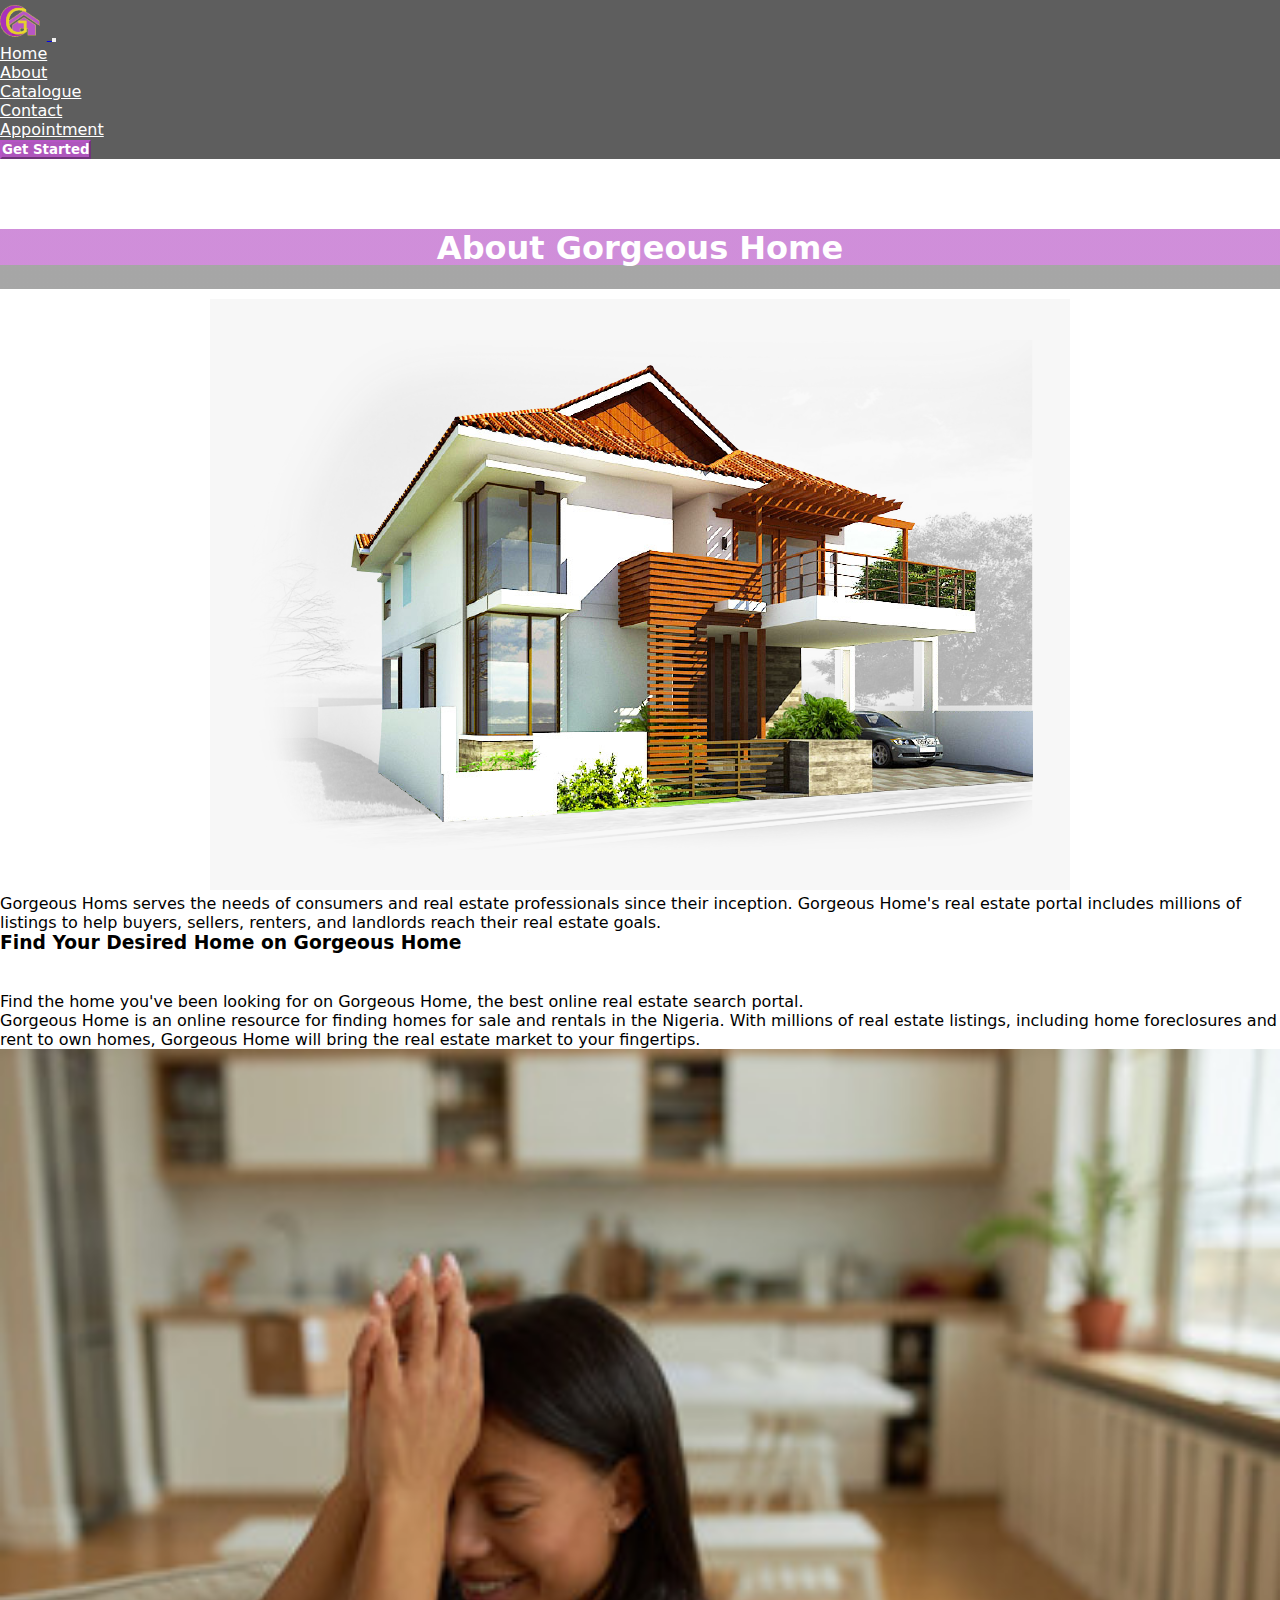
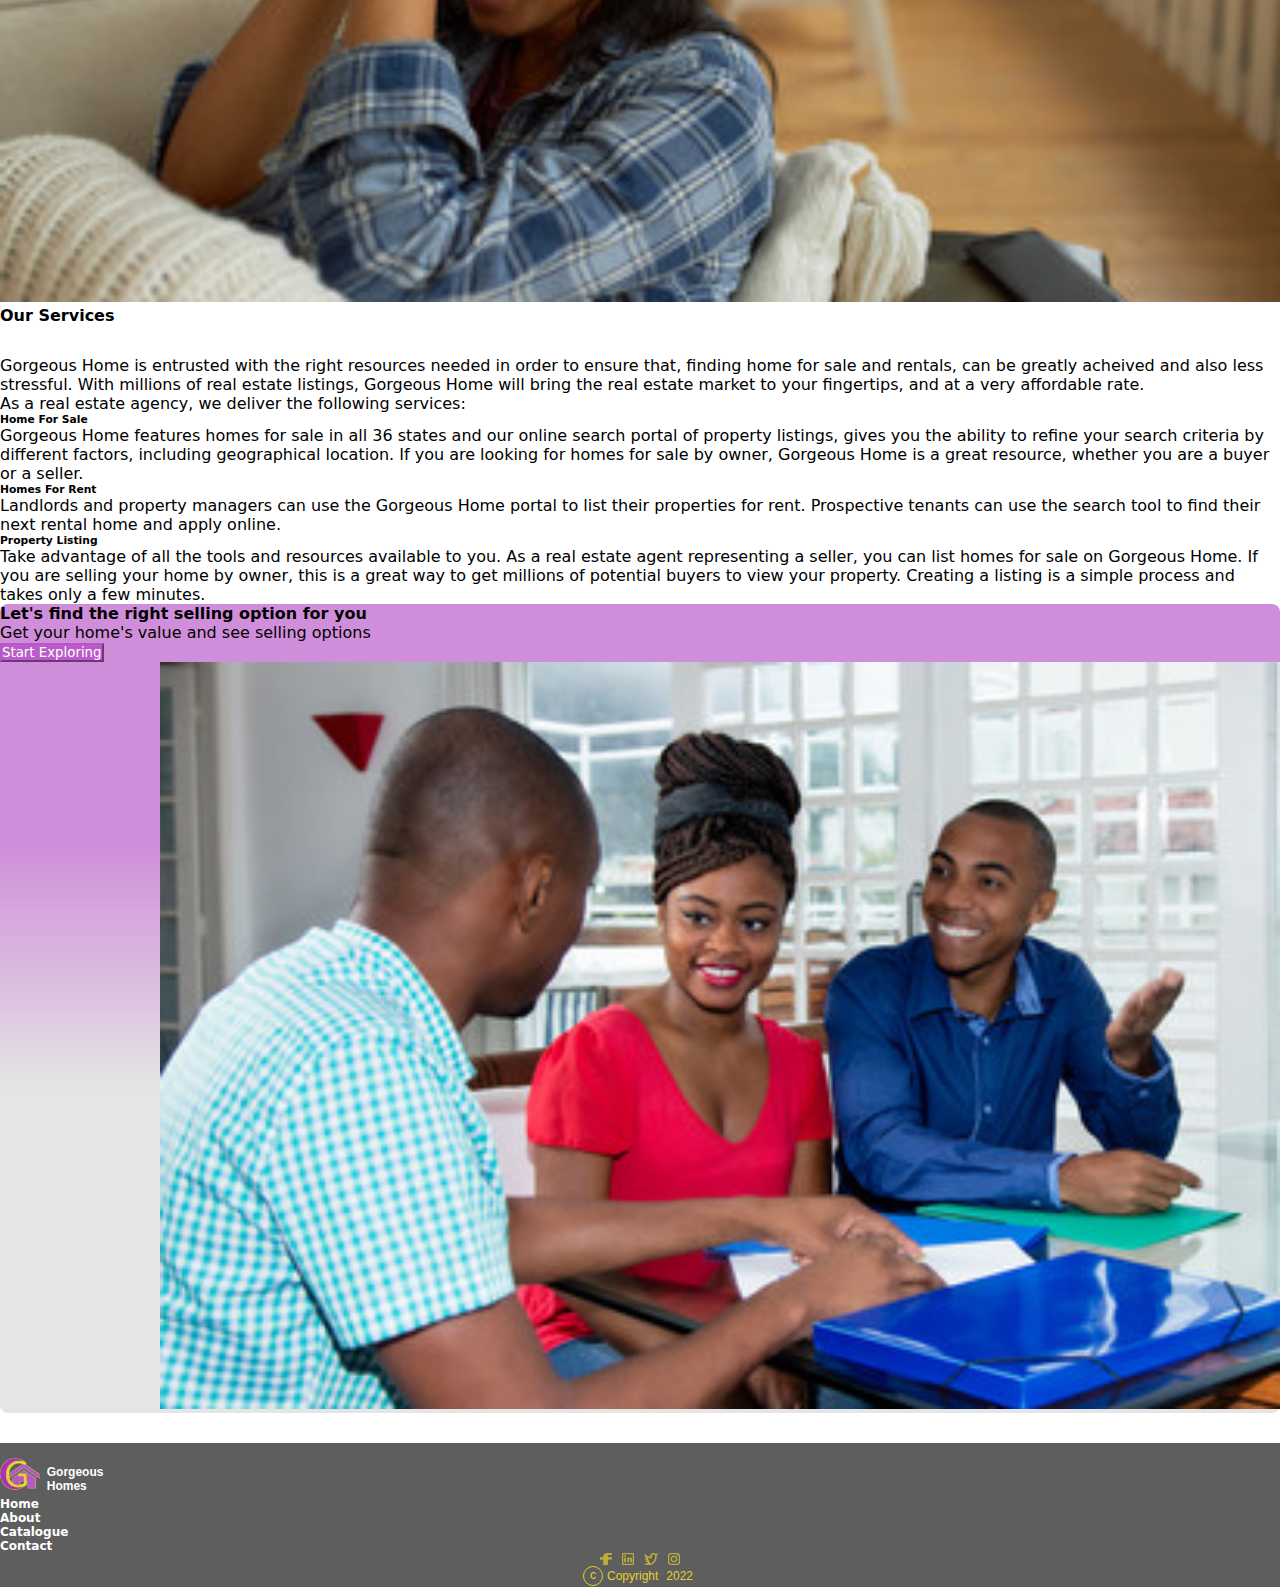
==== commit bf3b41bc: "Updated button links and added appointment page" ====
--- a/about.html
+++ b/about.html
@@ -36,8 +36,13 @@
                     <li class="nav-item">
                         <a class="nav-link" data-value="contact" href="./contact.html">Contact</a>
                     </li>
+                    <li class="nav-item">
+                        <a class="nav-link" data-value="appoint" href="./appoint.html">Appointment</a>
+                    </li>
                 </ul>
-                <button class="btn btn-md btn-primary top-btn">Get Started</button>
+                <a href="./appoint.html">
+                    <button class="btn btn-md top-btn">Get Started</button>
+                  </a>
             </div>
         </div>
     </nav>
@@ -127,7 +132,9 @@
             <div class="sellingInfo-content p-4">
                 <h4>Let's find the right selling option for you</h4>
                 <span>Get your home's value and see selling options</span> <br>
-                <button class="btn btn-primary sellBtn mt-2">Start Exploring</button>
+                <a href="./appoint.html">
+                    <button class="btn btn-primary sellBtn mt-2">Start Exploring</button>
+                </a>
             </div>
         </div>
         <div class="selling-image text-center">
--- a/style.css
+++ b/style.css
@@ -60,6 +60,7 @@
     font-weight: 600;
     background: #B856C7E5;
     border-color: #B856C7E5;
+    color: #fff;
     transition: width 3s;
     transition-delay: 2s;
 }
@@ -117,6 +118,7 @@
     margin: auto;
     background: #B856C7E5;
     border-color: #B856C7E5;
+    color: #fff;
     font-weight: 500;
 }
 
@@ -146,14 +148,16 @@
     margin-top: 10px;
 }
 
-.cardBtn {
+.cardBtn,
+.appointBtn {
     background: transparent;
     color: #B856C7;
     border-color: #B856C7E5;
     font-weight: 500;
 }
 
-.cardBtn:hover {
+.cardBtn:hover,
+.appointBtn:hover {
     background: #B856C7E5;
     border-color: #B856C7E5;
     color: #fff;
@@ -183,6 +187,7 @@
 .sellBtn {
     background: #B856C7E5;
     border-color: #B856C7E5;
+    color: #fff;
     font-weight: 500;
 }
 .loanBtn:hover, 
@@ -295,7 +300,6 @@
 }
 
 
-
 /*-------------------------About CSS---------------------------*/
 
 .about-main {
@@ -316,18 +320,21 @@
 }
 
 .desire-text,
-.selling-info {
+.selling-info ,
+.recommend-info{
     text-align: start;
     margin: auto 0;
 }
 
-.about-desireImage {
+.about-desireImage,
+.recommend-image {
     width: 100%;
     height: 100%;
 }
 
 .about-desireImage img,
-.sellingImage-content img {
+.sellingImage-content img,
+.recommend-image img {
     width: 100%;
     height: 100%;
     object-fit: cover;
@@ -341,12 +348,6 @@
     background:  linear-gradient(#b856c7aa 30%, #42424223 60%);
     border-radius: 8px;
 }
-
-
-
-
-
-
 
 
 /* ------------------------Catalogue CSS----------------------------------------*/
@@ -435,6 +436,34 @@
 }
 
 
+/*------------------------------------------Contact CSS--------------------------------*/
+
+.contact {
+    position: relative;
+    margin-top: 50px;
+    text-align: center;
+    background-image: url('./images/Sitting\ room1.jpg');
+    background-attachment: fixed;
+    background-repeat: no-repeat;
+    background-position: cover;
+    background-size: cover;
+}
+
+.contact-heading {
+    padding: auto 20px;
+    color: #fff;
+    font-size: 30px;
+}
+
+.contact-text {
+    margin: auto 15px;
+    color: #fff;
+    width: 90%;
+    text-align: start;
+    padding-bottom: 15px;
+}
+
+
 @media only screen and (min-width:576px) {
     
     #carouselImageCaptions {
@@ -640,6 +669,14 @@
         background:  linear-gradient(#b856c7aa 60%, #42424278 40%);
     } 
 
+    .contact-text {
+        margin: auto 15px;
+        color: #fff;
+        width: 60%;
+        text-align: start;
+        padding-bottom: 15px;
+    }
+
 }
 
 @media only screen and (min-width:1024px) {
@@ -694,6 +731,15 @@
         padding: auto 18px;
     }
 
+    .contact-text {
+        margin: auto 15px;
+        color: #fff;
+        width: 40%;
+        text-align: center;
+        margin-left: 21em;
+        padding-bottom: 20px;
+    }
+
 }
 
 @media only screen and (min-width:1440px) {
